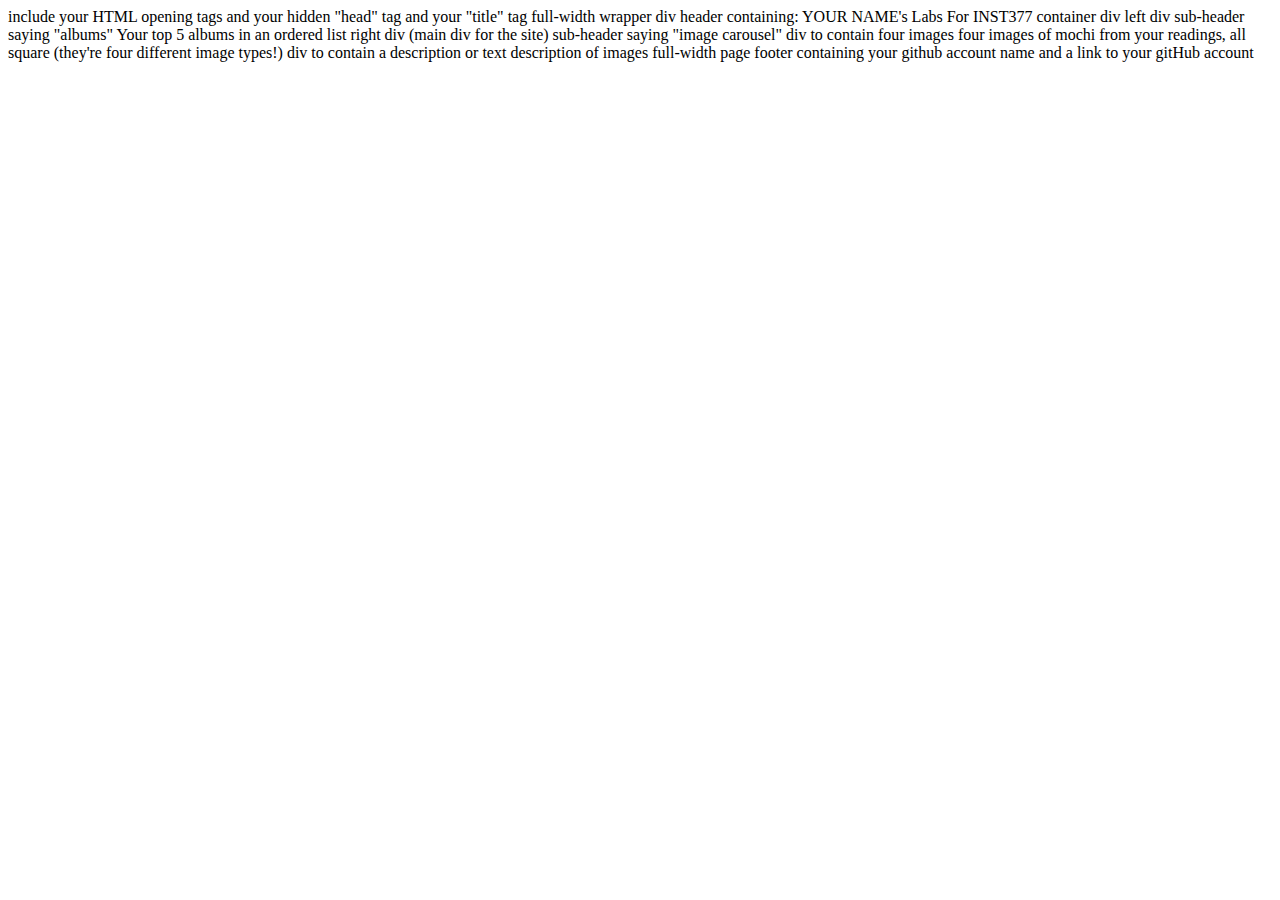
==== client/lab_1/index.html @ 0627bcfd "initial commit lab" ====
<html lang="en">
<head>
  <meta charset="UTF-8">
  <meta http-equiv="X-UA-Compatible" content="IE=edge">
  <meta name="viewport" content="width=device-width, initial-scale=1.0">
  <title>Christian's Labs</title>
</head>
<body>
  
</body>
</html>
include your HTML opening tags
and your hidden "head" tag
and your "title" tag


full-width wrapper div
  header containing: YOUR NAME's Labs For INST377
  container div
      left div
        sub-header saying "albums"
        Your top 5 albums in an ordered list
      right div (main div for the site)
        sub-header saying "image carousel"
          div to contain four images
            four images of mochi from your readings, all square (they're four different image types!)
          div to contain a description or text
            description of images


full-width page footer containing your github account name and a link to your gitHub account
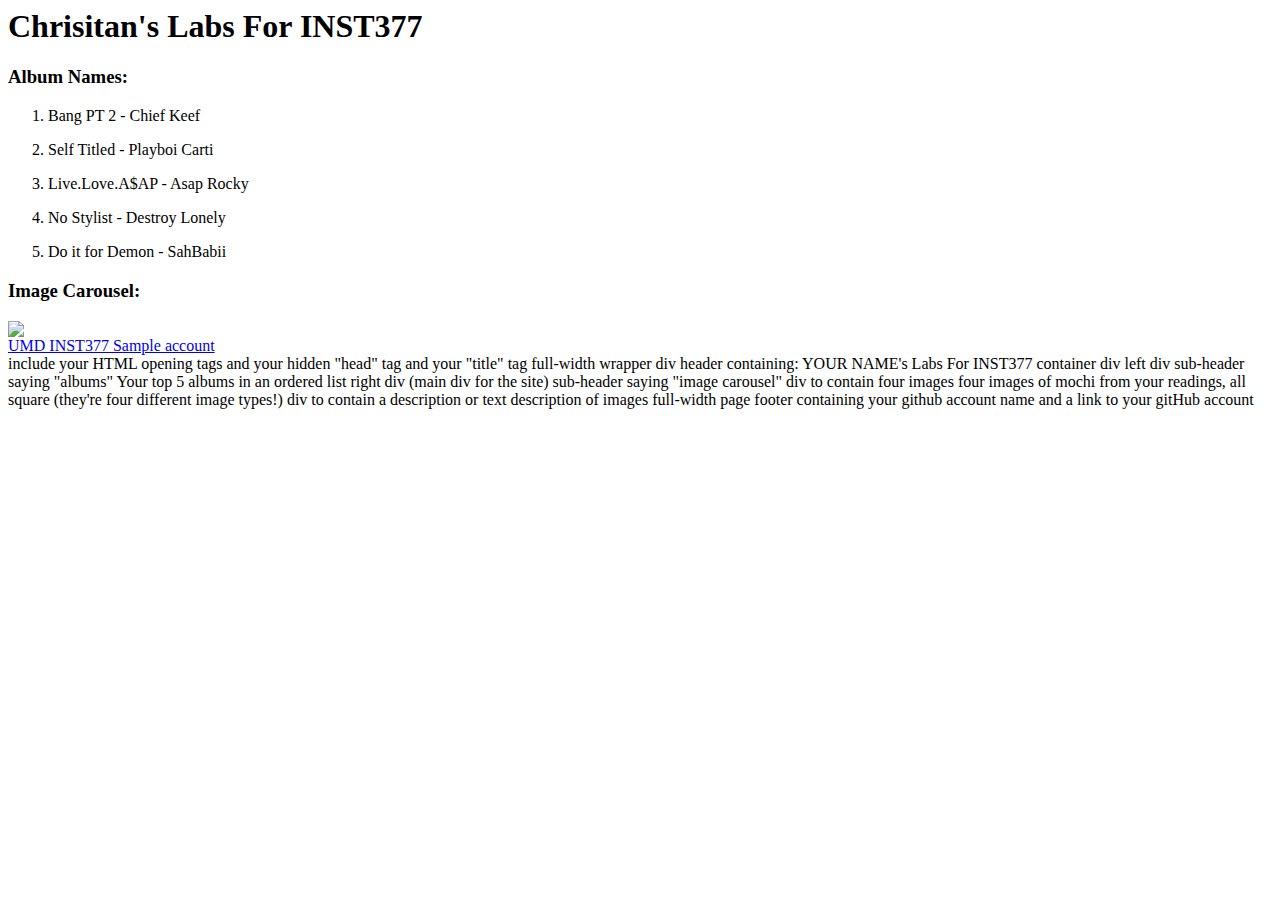
==== commit 2f45856b: "added imgs to folder" ====
--- a/client/lab_1/index.html
+++ b/client/lab_1/index.html
@@ -3,10 +3,29 @@
   <meta charset="UTF-8">
   <meta http-equiv="X-UA-Compatible" content="IE=edge">
   <meta name="viewport" content="width=device-width, initial-scale=1.0">
-  <title>Christian's Labs</title>
+  <title>Christian Lab 1</title>
 </head>
 <body>
-  
+  <div>
+    <header><h1>Chrisitan's Labs For INST377</h1></header>
+    <div>
+      <div><h3>Album Names:</h3></div>
+      <ol>
+        <li>Bang PT 2 - Chief Keef</li>
+        <li><p>Self Titled - Playboi Carti</p></li>
+        <li><p>Live.Love.A$AP - Asap Rocky</p></li>
+        <li><p>No Stylist - Destroy Lonely</p></li>
+        <li><p>Do it for Demon - SahBabii</p></li>
+      </ol>
+      <div>
+      <h3>Image Carousel:</h3>
+      </div>
+      <div>
+        <img src= C:\Users\march\Documents\GitHub\INST377-Lab-Work\client\lab_1\images\images-4149f7\images\mochi.jpg/>
+      </div>
+    </div>
+  </div>
+  <footer><a href="http://github.com/UMD-INST377/" target="_blank" rel="noopener noreferrer">UMD INST377 Sample account</a></footer>
 </body>
 </html>
 include your HTML opening tags
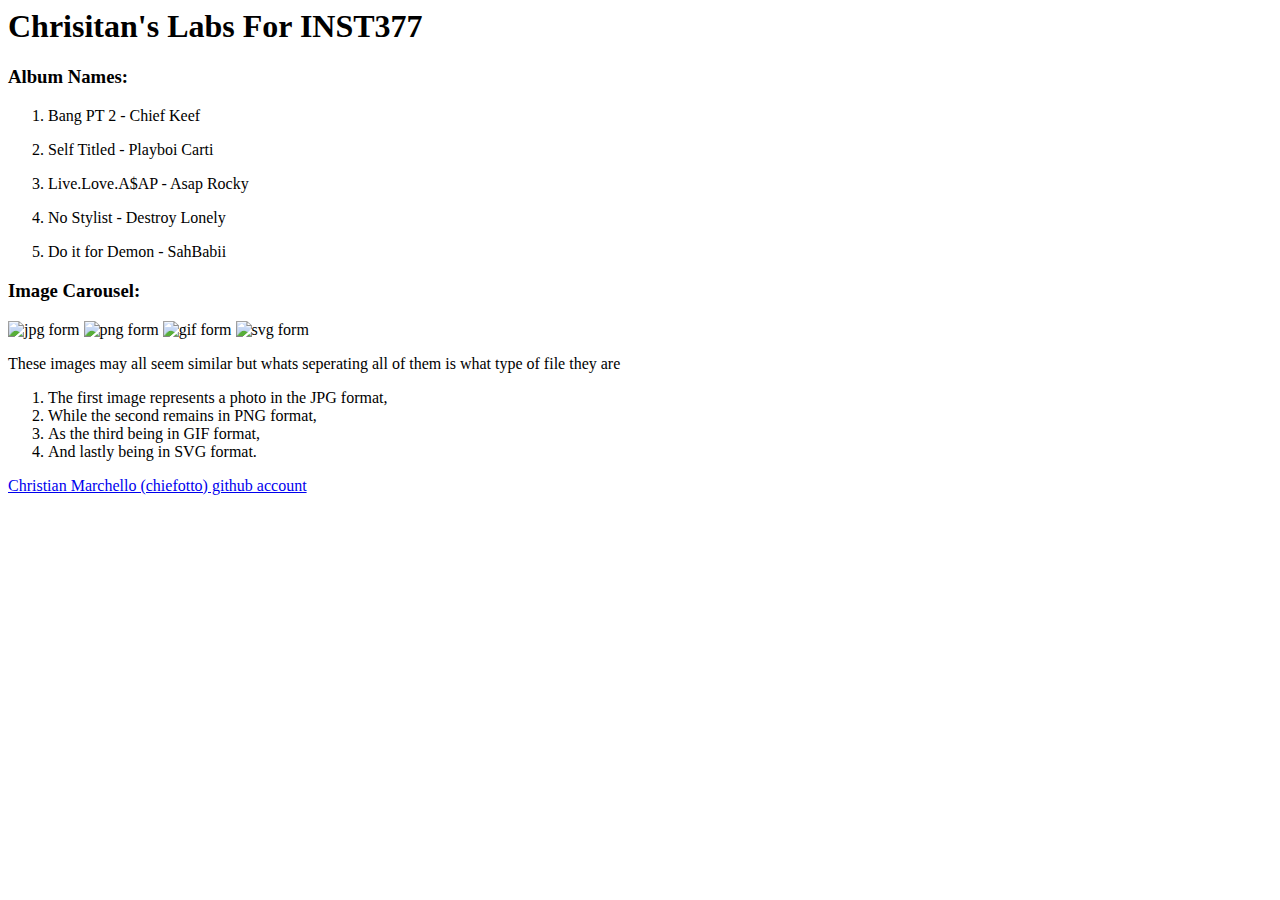
==== commit 1c4470fd: "95% done, imgs wont show..." ====
--- a/client/lab_1/index.html
+++ b/client/lab_1/index.html
@@ -21,30 +21,26 @@
       <h3>Image Carousel:</h3>
       </div>
       <div>
-        <img src= C:\Users\march\Documents\GitHub\INST377-Lab-Work\client\lab_1\images\images-4149f7\images\mochi.jpg/>
+        <img src="C:\Users\march\Documents\GitHub\INST377-Lab-Work\client\lab_1\images\images-4149f7\images\mochi.jpg" alt="jpg form"/>
+        <img src="C:\Users\march\Documents\GitHub\INST377-Lab-Work\client\lab_1\images\images-4149f7\images\mochi.png" alt="png form"/>
+        <img src="C:\Users\march\Documents\GitHub\INST377-Lab-Work\client\lab_1\images\images-4149f7\images\mochi.gif" alt="gif form"/>
+        <img src="C:\Users\march\Documents\GitHub\INST377-Lab-Work\client\lab_1\images\images-4149f7\images\mochi.svg" alt="svg form"/>
+        <div>
+          <P>These images may all seem similar but whats seperating all of them is
+            what type of file they are
+          </P>
+          <ol>
+            <li>The first image represents a photo in the JPG format,</li>
+            <li>While the second remains in PNG format,</li>
+            <li>As the third being in GIF format,</li>
+            <li>And lastly being in SVG format.</li>
+          </ol>
+        </div>
       </div>
+      
+      
     </div>
   </div>
-  <footer><a href="http://github.com/UMD-INST377/" target="_blank" rel="noopener noreferrer">UMD INST377 Sample account</a></footer>
+  <footer><a href="https://github.com/chiefotto" target="_blank" rel="noopener noreferrer">Christian Marchello (chiefotto) github account</a></footer>
 </body>
 </html>
-include your HTML opening tags
-and your hidden "head" tag
-and your "title" tag
-
-
-full-width wrapper div
-  header containing: YOUR NAME's Labs For INST377
-  container div
-      left div
-        sub-header saying "albums"
-        Your top 5 albums in an ordered list
-      right div (main div for the site)
-        sub-header saying "image carousel"
-          div to contain four images
-            four images of mochi from your readings, all square (they're four different image types!)
-          div to contain a description or text
-            description of images
-
-
-full-width page footer containing your github account name and a link to your gitHub account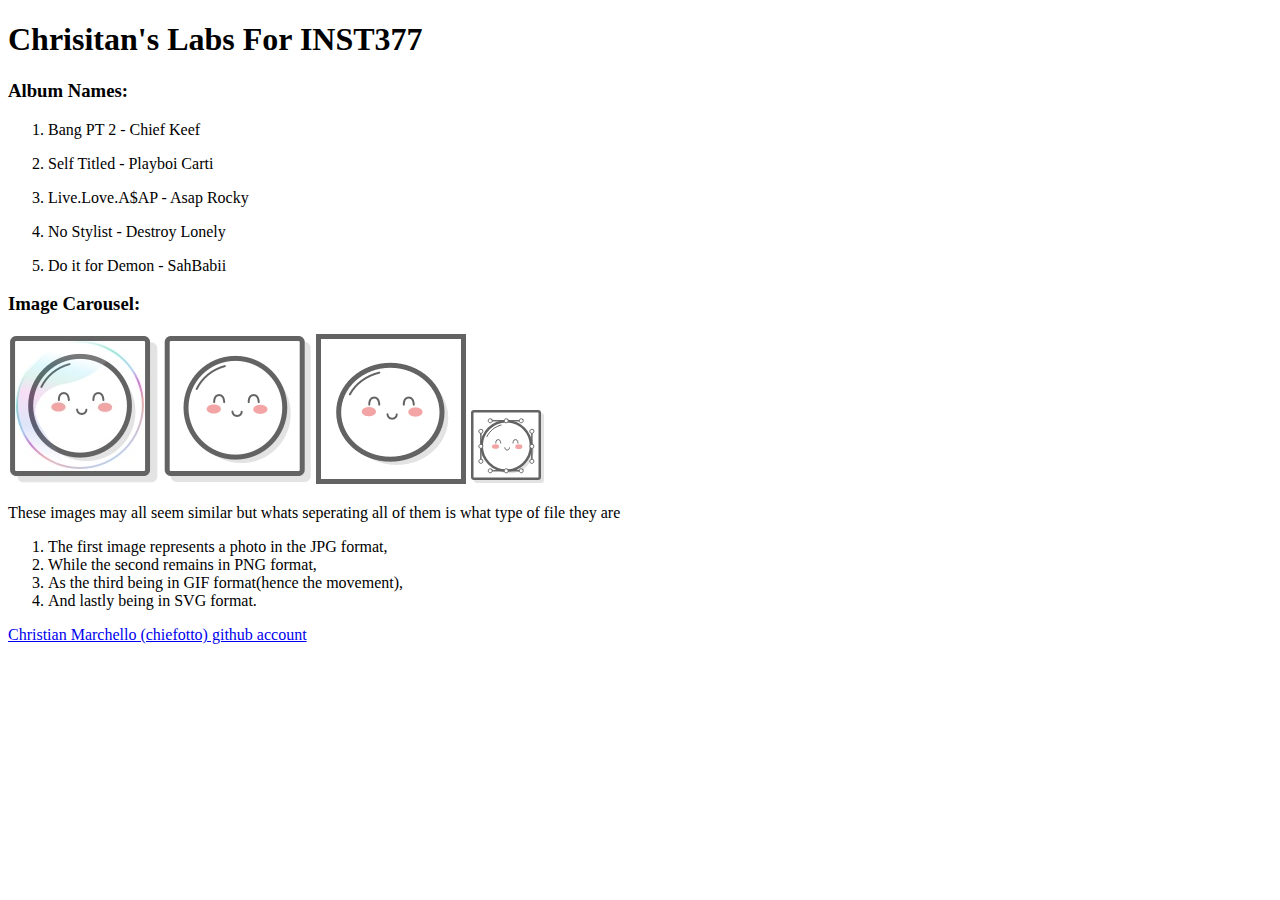
==== commit 08df734b: "final version" ====
--- a/client/lab_1/index.html
+++ b/client/lab_1/index.html
@@ -1,3 +1,4 @@
+<!DOCTYPE html>
 <html lang="en">
 <head>
   <meta charset="UTF-8">
@@ -21,10 +22,10 @@
       <h3>Image Carousel:</h3>
       </div>
       <div>
-        <img src="C:\Users\march\Documents\GitHub\INST377-Lab-Work\client\lab_1\images\images-4149f7\images\mochi.jpg" alt="jpg form"/>
-        <img src="C:\Users\march\Documents\GitHub\INST377-Lab-Work\client\lab_1\images\images-4149f7\images\mochi.png" alt="png form"/>
-        <img src="C:\Users\march\Documents\GitHub\INST377-Lab-Work\client\lab_1\images\images-4149f7\images\mochi.gif" alt="gif form"/>
-        <img src="C:\Users\march\Documents\GitHub\INST377-Lab-Work\client\lab_1\images\images-4149f7\images\mochi.svg" alt="svg form"/>
+        <img src="images/images-4149f7/images/mochi.jpg" alt="jpg form">
+        <img src="images/images-4149f7/images/mochi2.png" alt="png form">
+        <img src="images/images-4149f7/images/mochi3.gif" alt="gif form">
+        <img src="images/images-4149f7/images/mochi4.svg" alt="svg form">
         <div>
           <P>These images may all seem similar but whats seperating all of them is
             what type of file they are
@@ -32,7 +33,7 @@
           <ol>
             <li>The first image represents a photo in the JPG format,</li>
             <li>While the second remains in PNG format,</li>
-            <li>As the third being in GIF format,</li>
+            <li>As the third being in GIF format(hence the movement),</li>
             <li>And lastly being in SVG format.</li>
           </ol>
         </div>
